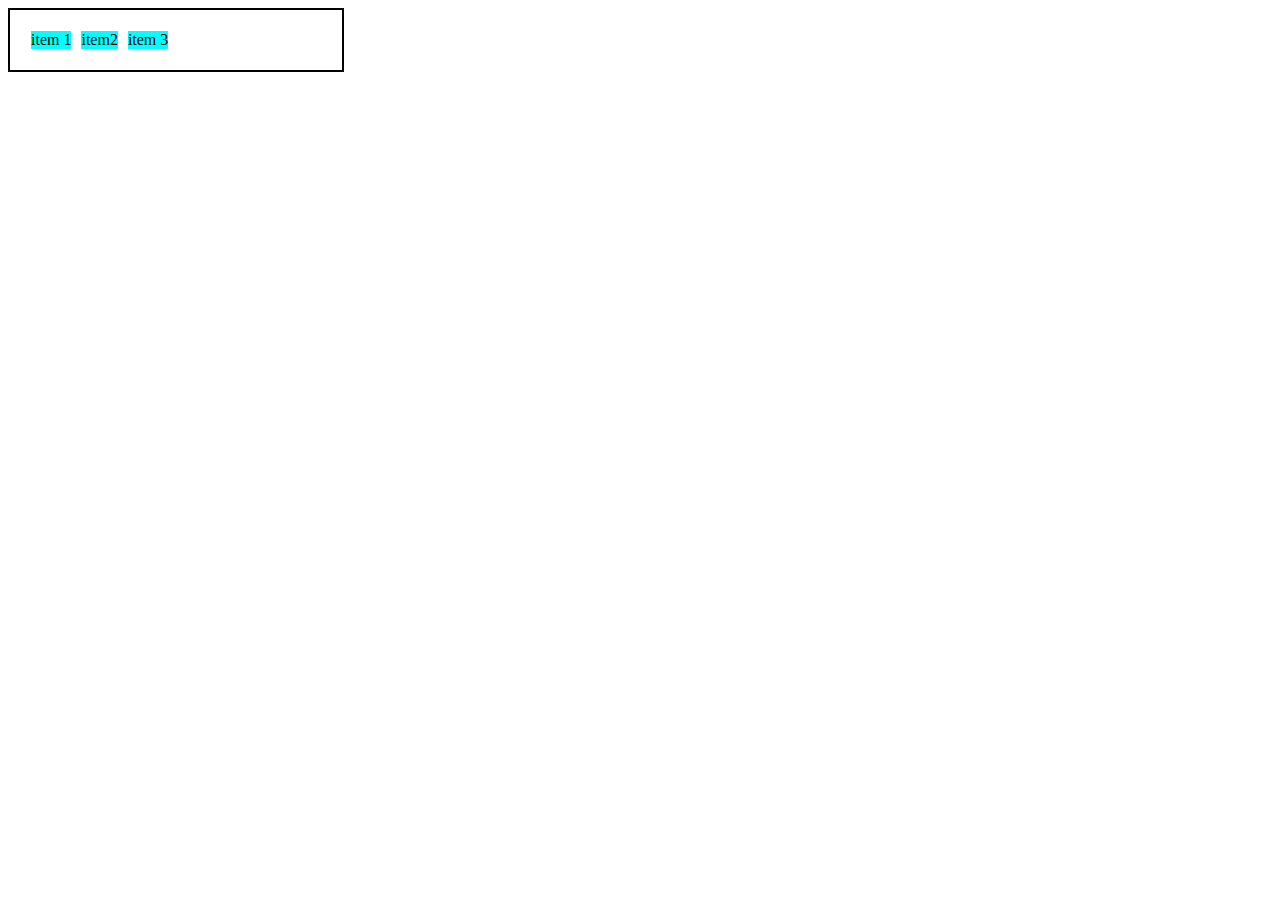
==== HTML-paginas/flex.html @ 484d1bd9 "inicio de flex" ====
<!DOCTYPE html>
<html>
<head>
    <meta charset="utf8">
    <title>Fundamentos display flex</title>
    <style>
        .flex{
            max-width: 300px;
            padding: 16px;
            border: 2px solid black;
            display: flex;
        }
        .item{
            background-color: aqua;
            margin: 5px;
        }
    </style>
</head>
<body>
    <div  class="flex">
        <div class="item">item 1</div>
        <div class="item">item2</div>
        <div class="item">item 3</div>

    </div>

</body>

</html>
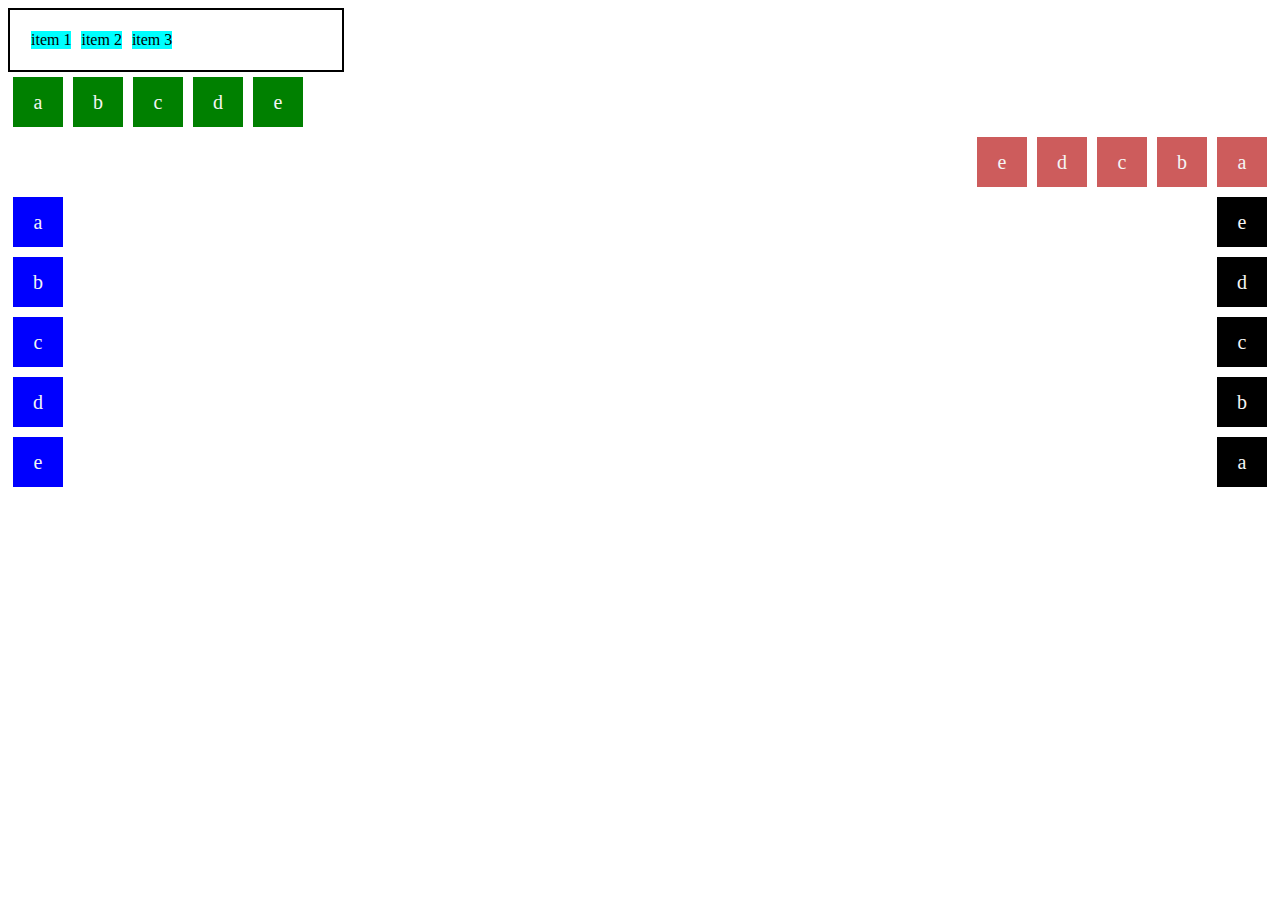
==== commit 328014d9: "atualização feita não enviada nos dias anteriores" ====
--- a/HTML-paginas/flex.html
+++ b/HTML-paginas/flex.html
@@ -14,16 +14,86 @@
             background-color: aqua;
             margin: 5px;
         }
+        .flexcont{
+            margin: 0;
+            padding: 0;
+            display: flex;
+            list-style: none;
+        }
+        .flexitem{
+            color: whitesmoke;
+            background-color: green;
+            height: 50px;
+            width: 50px;
+            line-height: 50px;
+            font-size: 20px;
+            text-align: center;
+            margin: 5px;
+        }
+        .row{
+            flex-direction: row;
+        }
+        .row-reverse{
+            flex-direction: row-reverse;
+        }
+        .row-reverse li{
+            background-color: indianred;    
+        }
+        .coluna{
+            float: left;
+            flex-direction: column;
+        }
+        .coluna li{
+            background-color: blue;
+        }
+        .coluna-rev{
+            float: right;
+            flex-direction: column-reverse;
+        }
+        .coluna-rev li{
+            background-color: black;
+        }
     </style>
 </head>
 <body>
     <div  class="flex">
         <div class="item">item 1</div>
-        <div class="item">item2</div>
+        <div class="item">item 2</div>
         <div class="item">item 3</div>
 
     </div>
+    <ul class="flexcont row">
+        <li class="flexitem">a</li>
+        <li class="flexitem">b</li>
+        <li class="flexitem">c</li>
+        <li class="flexitem">d</li>
+        <li class="flexitem">e</li>
+    </ul> 
+    
+    <ul class="flexcont row-reverse">
+        <li class="flexitem">a</li>
+        <li class="flexitem">b</li>
+        <li class="flexitem">c</li>
+        <li class="flexitem">d</li>
+        <li class="flexitem">e</li>
+    </ul>
 
+    <ul class="flexcont coluna">
+        <li class="flexitem">a</li>
+        <li class="flexitem">b</li>
+        <li class="flexitem">c</li>
+        <li class="flexitem">d</li>
+        <li class="flexitem">e</li>
+    </ul>
+
+   
+    <ul class="flexcont coluna-rev">
+        <li class="flexitem">a</li>
+        <li class="flexitem">b</li>
+        <li class="flexitem">c</li>
+        <li class="flexitem">d</li>
+        <li class="flexitem">e</li>
+    </ul>
 </body>
 
 </html>